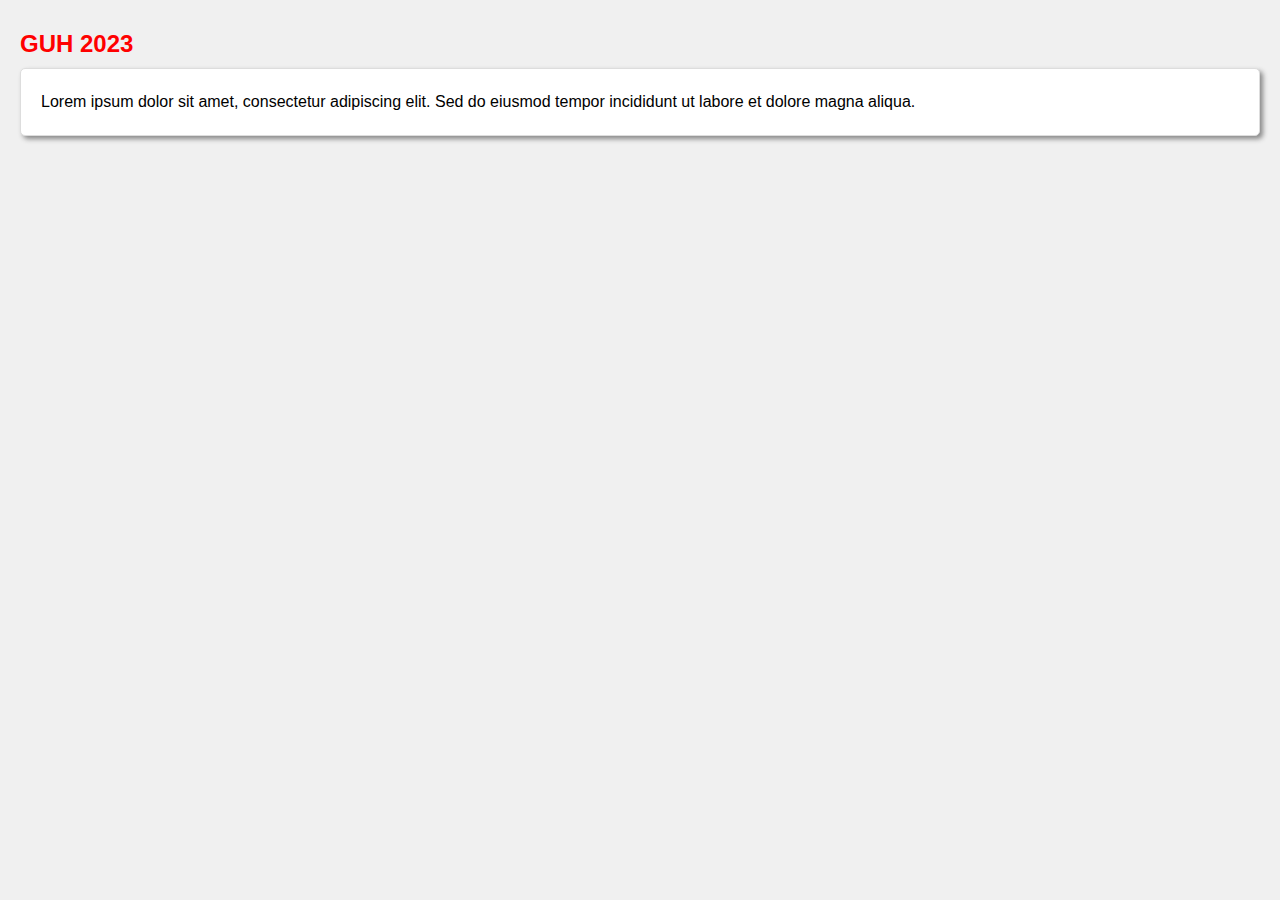
==== Src/index.html @ ad7b6f19 "Feat: started initial stuff to get started" ====
<!DOCTYPE html>
<html lang="en">
  <head>
    <meta charset="UTF-8" />
    <meta name="viewport" content="width=device-width, initial-scale=1.0" />
    <title>GUH 2023</title>
    <link rel="stylesheet" href="style.css" />
  </head>
  <body>
    <h1>GUH 2023</h1>
    <!-- Make the title red -->
    <p>
      Lorem ipsum dolor sit amet, consectetur adipiscing elit. Sed do eiusmod
      tempor incididunt ut labore et dolore magna aliqua.
    </p>
    <script src="script.js"></script>
  </body>
</html>
---- Src/style.css ----
/* Basic box styling */
body {
  font-family: Arial, sans-serif;
  margin: 0;
  padding: 20px;
  background-color: #f0f0f0;
}

h1 {
  font-size: 24px;
  margin: 10px 0;
  color: red;
}

p {
  font-size: 16px;
  line-height: 1.6;
  margin: 10px 0;
  background-color: #fff;
  padding: 20px;
  border: 1px solid #ddd;
  border-radius: 5px;
  box-shadow: 3px 3px 5px #888888;
}
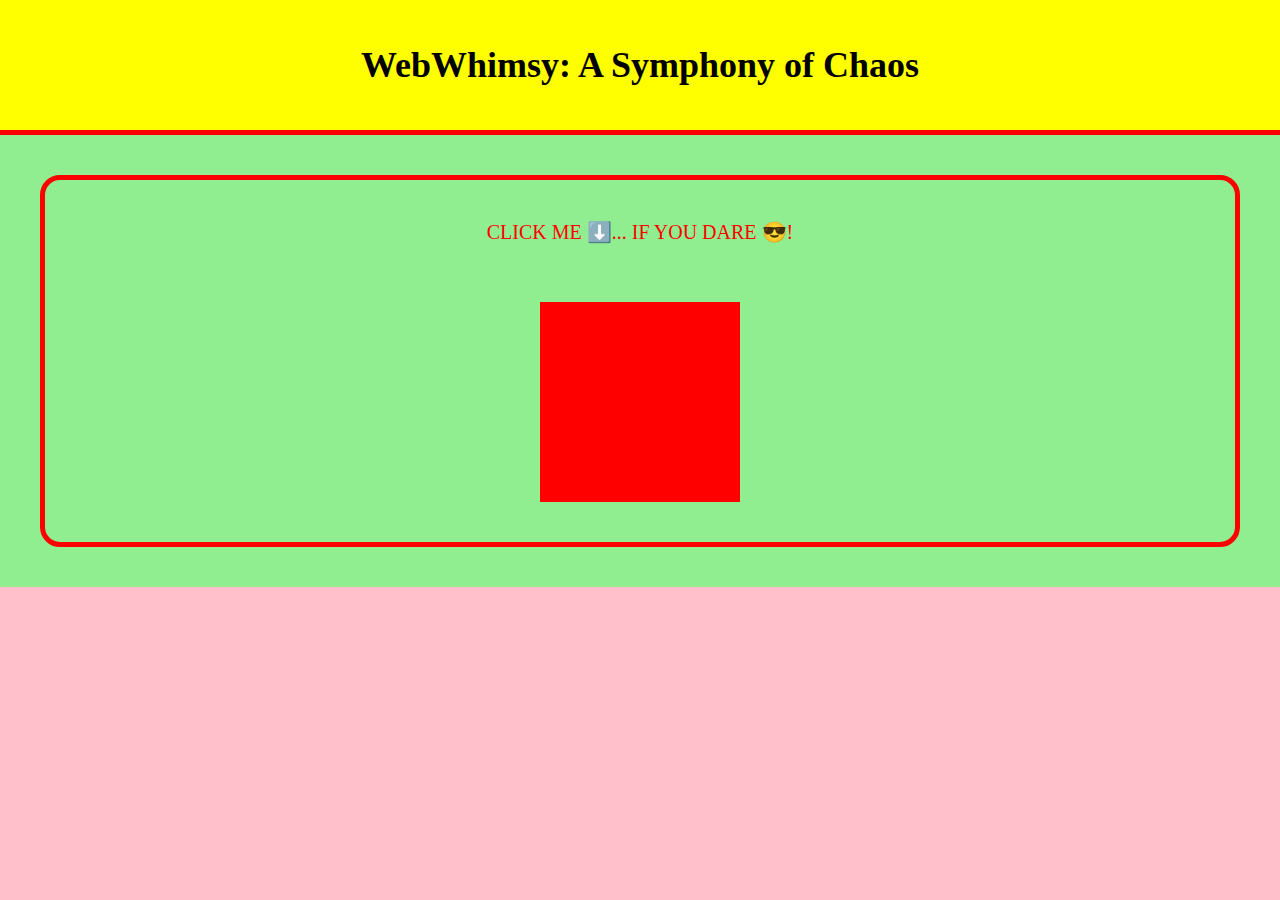
==== commit 929ca3c9: "Feat: Completion of level 1" ====
--- a/Src/index.html
+++ b/Src/index.html
@@ -5,14 +5,25 @@
     <meta name="viewport" content="width=device-width, initial-scale=1.0" />
     <title>GUH 2023</title>
     <link rel="stylesheet" href="style.css" />
+    <link rel="icon" type="image/x-icon" href="images/favicon.ico" />
   </head>
   <body>
-    <h1>GUH 2023</h1>
-    <!-- Make the title red -->
-    <p>
-      Lorem ipsum dolor sit amet, consectetur adipiscing elit. Sed do eiusmod
-      tempor incididunt ut labore et dolore magna aliqua.
-    </p>
+    <div id="page1" class="page">
+      <div class="header">
+        <h1 class="animated-text">WebWhimsy: A Symphony of Chaos</h1>
+      </div>
+      <div class="content">
+        <div class="annoying-element" id="annoying-div">
+          <p class="scrolling-text" id="scrolling-text">
+            Click Me ⬇️... If You Dare 😎!
+          </p>
+          <button class="invisible-button" id="invisible-button">
+            Click Me!
+          </button>
+          <div class="flashing-colors" id="flashing-div"></div>
+        </div>
+      </div>
+    </div>
     <script src="script.js"></script>
   </body>
 </html>
--- a/Src/style.css
+++ b/Src/style.css
@@ -1,24 +1,90 @@
-/* Basic box styling */
 body {
-  font-family: Arial, sans-serif;
+  background-color: pink;
+  text-align: center;
+  font-family: "Comic Sans MS", cursive;
   margin: 0;
-  padding: 20px;
-  background-color: #f0f0f0;
 }
 
-h1 {
-  font-size: 24px;
-  margin: 10px 0;
-  color: red;
+.header {
+  background-color: yellow;
+  padding: 20px;
+  border-bottom: 5px solid red;
 }
 
-p {
-  font-size: 16px;
-  line-height: 1.6;
-  margin: 10px 0;
-  background-color: #fff;
+.animated-text {
+  font-size: 36px;
+  animation: colorChange 2s linear infinite alternate;
+}
+
+.content {
+  background-color: lightgreen;
   padding: 20px;
-  border: 1px solid #ddd;
-  border-radius: 5px;
-  box-shadow: 3px 3px 5px #888888;
 }
+
+.annoying-element {
+  border: 5px solid red;
+  padding: 20px;
+  border-radius: 20px;
+  margin: 20px;
+}
+
+.scrolling-text {
+  font-size: 20px;
+  color: red;
+  text-transform: uppercase;
+  animation: scrollText 1s linear infinite;
+}
+
+.invisible-button {
+  background: transparent;
+  border: none !important;
+  font-size: 12;
+  color: lightgreen;
+}
+
+.flashing-colors {
+  width: 200px;
+  height: 200px;
+  background-color: red;
+  animation: flashColors 0.2s linear infinite alternate;
+  margin: 20px auto;
+}
+
+.mouse-trail {
+  width: 20px;
+  height: 20px;
+  background-color: yellow;
+  border-radius: 50%;
+  position: absolute;
+  animation: mouseTrail 0.2s linear infinite;
+}
+
+@keyframes colorChange {
+  0% {
+    color: red;
+  }
+  100% {
+    color: blue;
+  }
+}
+
+@keyframes scrollText {
+  0% {
+    transform: translateY(0);
+  }
+  50% {
+    transform: translateY(10px);
+  }
+  100% {
+    transform: translateY(0);
+  }
+}
+
+@keyframes flashColors {
+  0% {
+    background-color: red;
+  }
+  100% {
+    background-color: green;
+  }
+}
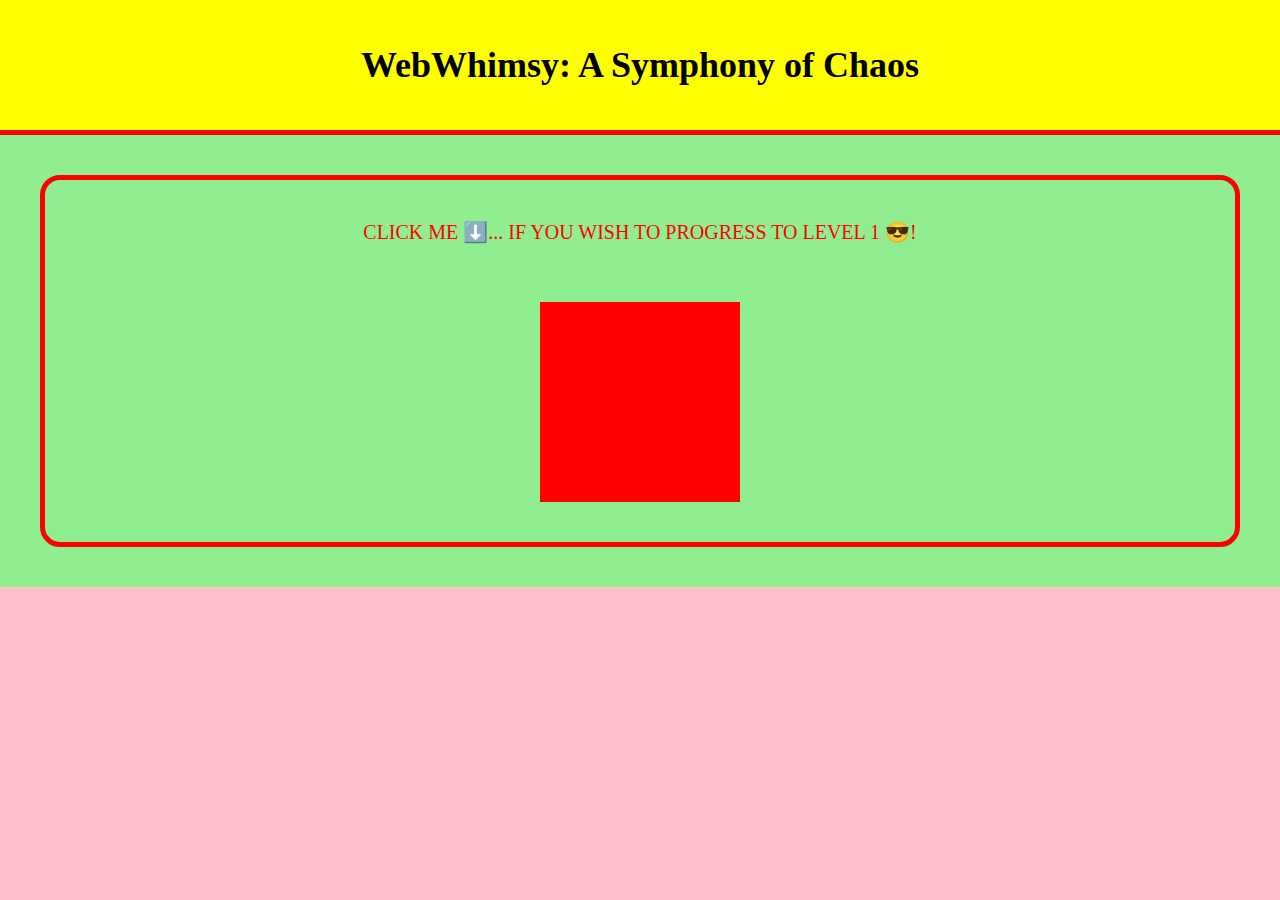
==== commit 54bd62df: "feat: mainly completed level3" ====
--- a/Src/index.html
+++ b/Src/index.html
@@ -4,7 +4,7 @@
     <meta charset="UTF-8" />
     <meta name="viewport" content="width=device-width, initial-scale=1.0" />
     <title>GUH 2023</title>
-    <link rel="stylesheet" href="style.css" />
+    <link rel="stylesheet" href="level1/style.css" />
     <link rel="icon" type="image/x-icon" href="images/favicon.ico" />
   </head>
   <body>
@@ -15,15 +15,15 @@
       <div class="content">
         <div class="annoying-element" id="annoying-div">
           <p class="scrolling-text" id="scrolling-text">
-            Click Me ⬇️... If You Dare 😎!
+            Click Me ⬇️... If You Wish to Progress to Level 1 😎!
           </p>
           <button class="invisible-button" id="invisible-button">
-            Click Me!
+            .................
           </button>
           <div class="flashing-colors" id="flashing-div"></div>
         </div>
       </div>
     </div>
-    <script src="script.js"></script>
+    <script src="level1/script.js"></script>
   </body>
 </html>
--- a/Src/level1/style.css
+++ b/Src/level1/style.css
@@ -0,0 +1,90 @@
+body {
+  background-color: pink;
+  text-align: center;
+  font-family: "Comic Sans MS", cursive;
+  margin: 0;
+}
+
+.header {
+  background-color: yellow;
+  padding: 20px;
+  border-bottom: 5px solid red;
+}
+
+.animated-text {
+  font-size: 36px;
+  animation: colorChange 2s linear infinite alternate;
+}
+
+.content {
+  background-color: lightgreen;
+  padding: 20px;
+}
+
+.annoying-element {
+  border: 5px solid red;
+  padding: 20px;
+  border-radius: 20px;
+  margin: 20px;
+}
+
+.scrolling-text {
+  font-size: 20px;
+  color: red;
+  text-transform: uppercase;
+  animation: scrollText 1s linear infinite;
+}
+
+.invisible-button {
+  background: transparent;
+  border: none !important;
+  font-size: 12;
+  color: lightgreen;
+}
+
+.flashing-colors {
+  width: 200px;
+  height: 200px;
+  background-color: red;
+  animation: flashColors 0.2s linear infinite alternate;
+  margin: 20px auto;
+}
+
+.mouse-trail {
+  width: 20px;
+  height: 20px;
+  background-color: yellow;
+  border-radius: 50%;
+  position: absolute;
+  animation: mouseTrail 0.2s linear infinite;
+}
+
+@keyframes colorChange {
+  0% {
+    color: red;
+  }
+  100% {
+    color: blue;
+  }
+}
+
+@keyframes scrollText {
+  0% {
+    transform: translateY(0);
+  }
+  50% {
+    transform: translateY(10px);
+  }
+  100% {
+    transform: translateY(0);
+  }
+}
+
+@keyframes flashColors {
+  0% {
+    background-color: red;
+  }
+  100% {
+    background-color: green;
+  }
+}
